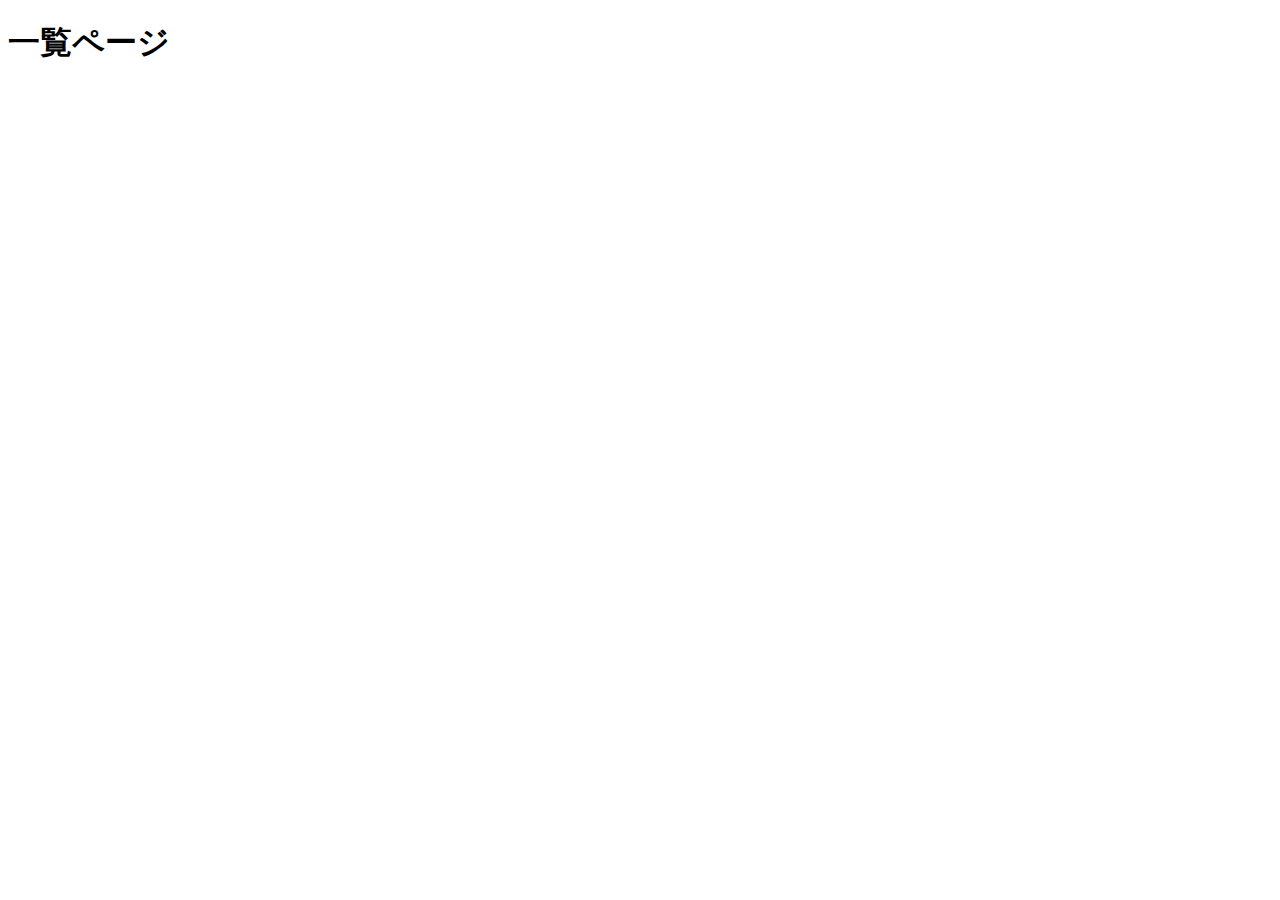
==== views/index.html @ b6eb2671 "html.select" ====
<!DOCTYPE html>
<html lang="en">
  <head>
    <meta charset="UTF-8" />
    <meta name="viewport" content="width=device-width, initial-scale=1.0" />
    <title>root</title>
  </head>
  <body>
    <h1>一覧ページ</h1>
  </body>
</html>
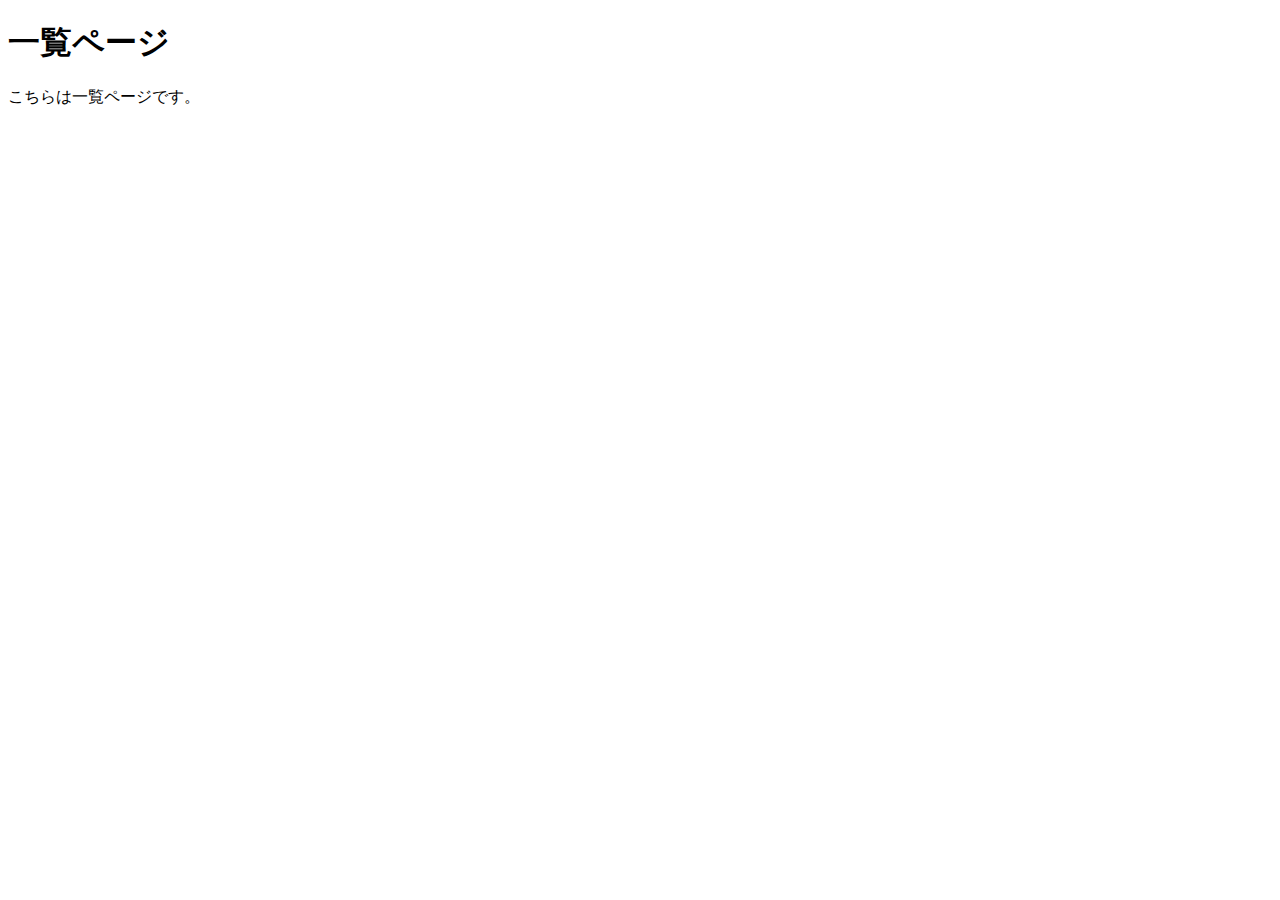
==== commit 806c7179: "Add css" ====
--- a/views/index.html
+++ b/views/index.html
@@ -3,9 +3,22 @@
   <head>
     <meta charset="UTF-8" />
     <meta name="viewport" content="width=device-width, initial-scale=1.0" />
-    <title>root</title>
+    <title>index</title>
+    <link rel="stylesheet" href="stylesheets/common.css" />
   </head>
   <body>
-    <h1>一覧ページ</h1>
+    <header>
+      <div class="logo"></div>
+      <div class="page_link"></div>
+    </header>
+    <div class="main">
+      <div class="top">
+        <h1>一覧ページ</h1>
+        <p>こちらは一覧ページです。</p>
+      </div>
+      <div class="middle"></div>
+      <div class="bottom"></div>
+    </div>
+    <footer></footer>
   </body>
 </html>
